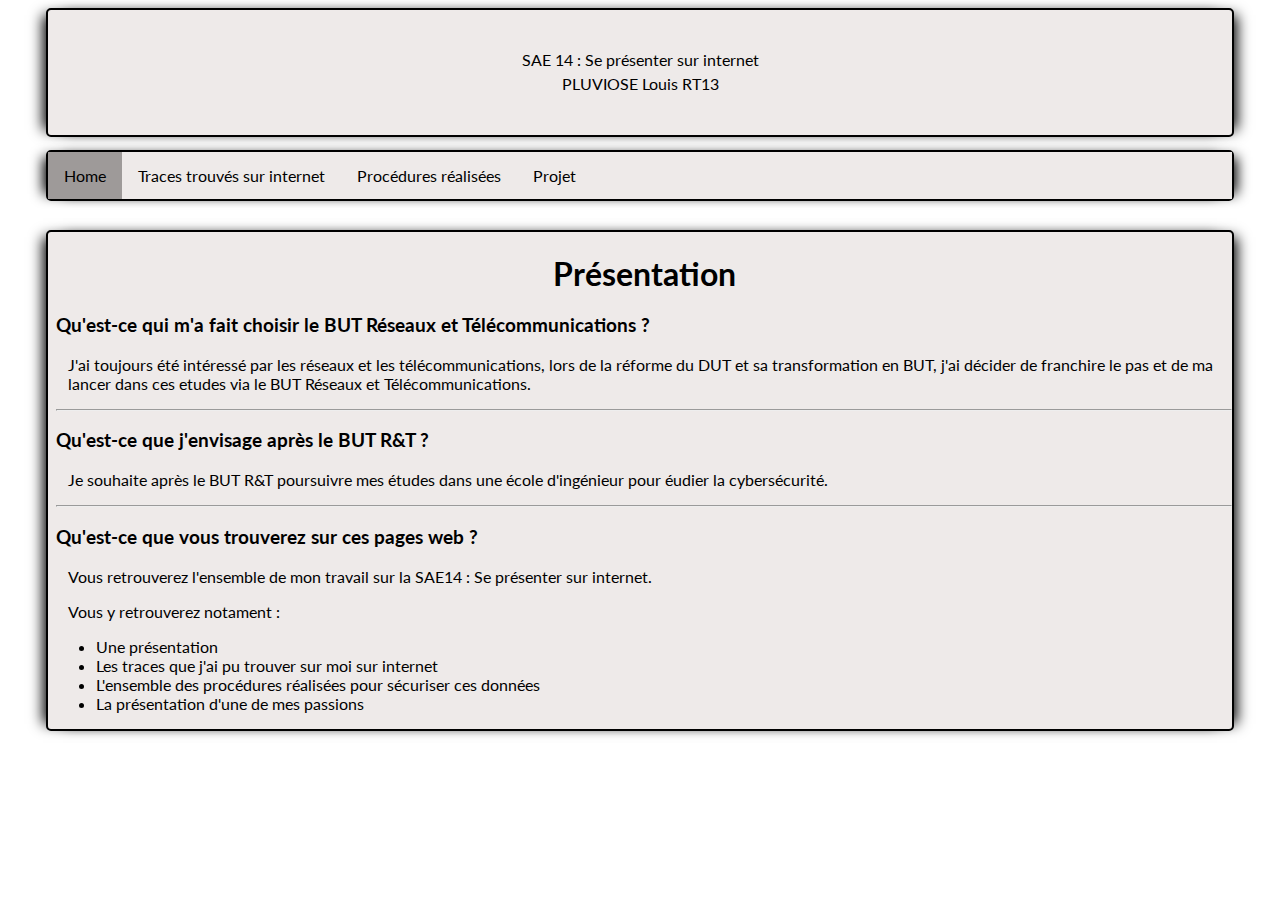
==== index.html @ 4d12fa5d "premiere version" ====
<!DOCTYPE html>
<html>
	<head>
	<title>Page Title</title>
	<link href="index.css" rel="stylesheet">
	<link rel="preconnect" href="https://fonts.googleapis.com">
	<link rel="preconnect" href="https://fonts.gstatic.com" crossorigin>
	<link href="https://fonts.googleapis.com/css2?family=Lato&display=swap" rel="stylesheet">
	</head>
<body>
	<header class="header">
		<section id="textheader">
			SAE 14 : Se présenter sur internet
		</section>
		<section id="textheader">
			PLUVIOSE Louis RT13
		</section>
	</header>
	
	<section class="navbar">
		<ul class="navul">
			<li class="navbaritem"><a class = "navlink" id="navlink0" href="index.html">Home</a></li>
			<li class="navbaritem"><a class = "navlink" href="traces.html">Traces trouvés sur internet</a></li>
			<li class="navbaritem"><a class = "navlink" href="procedures.html">Procédures réalisées</a></li>
			<li class="navbaritem"><a class = "navlink" href="projet.html">Projet</a></li>
		</ul>
	</section>

	<section class="partie1">
		<h1>Présentation</h1>
		<h3>Qu'est-ce qui m'a fait choisir le BUT Réseaux et Télécommunications ?</h3>
		<p>J'ai toujours été intéressé par les réseaux et les télécommunications, lors de la réforme du DUT et sa transformation en BUT, j'ai décider de franchire le pas et de ma lancer dans ces etudes via le BUT Réseaux et Télécommunications.</p>
		<hr>
		<h3>Qu'est-ce que j'envisage après le BUT R&T ?</h3>
		<p>Je souhaite après le BUT R&T poursuivre mes études dans une école d'ingénieur pour éudier la cybersécurité.</p>
		<hr>
		<h3>Qu'est-ce que vous trouverez sur ces pages web ?</h3>
		<p>Vous retrouverez l'ensemble de mon travail sur la SAE14 : Se présenter sur internet.</p>
		<p>Vous y retrouverez notament :</p>
		<ul>
			<li><a class="lien" href="index.html">Une présentation</a></li>
			<li><a class="lien" href="traces.html">Les traces que j'ai pu trouver sur moi sur internet</a></li>
			<li><a class="lien" href="procedures.html">L'ensemble des procédures réalisées pour sécuriser ces données</a></li>
			<li><a class="lien" href="projet.html">La présentation d'une de mes passions</a></li>
		</ul>
	</section>

</body>
</html>
---- index.css ----
body {
	font-family: 'Lato', sans-serif;
	padding: 0% 3% 0% 3%;
}

/* Liens */

.lien:link {
    color: black;
    background-color: transparent;
    text-decoration: none;
  }
.lien:visited {
    color: black;
    background-color: transparent;
    text-decoration: none;
  }
.lien:hover {
    color: #9e9a99;
    background-color: transparent;
    text-decoration: none;
  }
.lien:active {
    color: gray;
    background-color: transparent;
    text-decoration: underline;
  }

/* header */

.header {
	background-color: #EEEAE9;
	height: calc(125px - 40px);
	padding-top: 40px;
	border: solid 2px;
	border-color: black;
	border-radius: 5px;
	font-size: 16px;
	box-shadow: -10px 0px 13px -7px #000000, 10px 0px 13px -7px #000000, 0px 0px 30px 1px rgba(0,0,0,0);
}

#textheader  {
	text-align: center;
	margin: 0px 0px 5px 0px;
}

/* navbar */

.navbar {
	margin-top: 12.5px;
	border: solid 2px;
	border-color: black;
	border-radius: 5px;
	box-shadow: -10px 0px 13px -7px #000000, 10px 0px 13px -7px #000000, 0px 0px 30px 1px rgba(0,0,0,0);
}

.navul {
  list-style-type: none;
  margin: 0;
  padding: 0;
  overflow: hidden;
  background-color: #EEEAE9;
}

.navbaritem {
  float: left;
}

.navlink {
  display: block;
  color: black;
  text-align: center;
  padding: 14px 16px;
  text-decoration: none;
}

.navlink:hover {
  background-color: #e2dddc;
}

#navlink0 {
	background-color: #9e9a99;
}

/* partie 1 */

.partie1 {
	margin-top: 2.5%;
	background-color: #EEEAE9;
	border: solid 2px;
	border-color: black;
	border-radius: 5px;
	box-shadow: -10px 0px 13px -7px #000000, 10px 0px 13px -7px #000000, 0px 0px 30px 1px rgba(0,0,0,0);
	padding-left: 8px;
}

.partie1 > p {
	padding-left: 12px;
}

section > h1 {
	text-align: center;
}

section > p {
	padding-left: 12px;
}
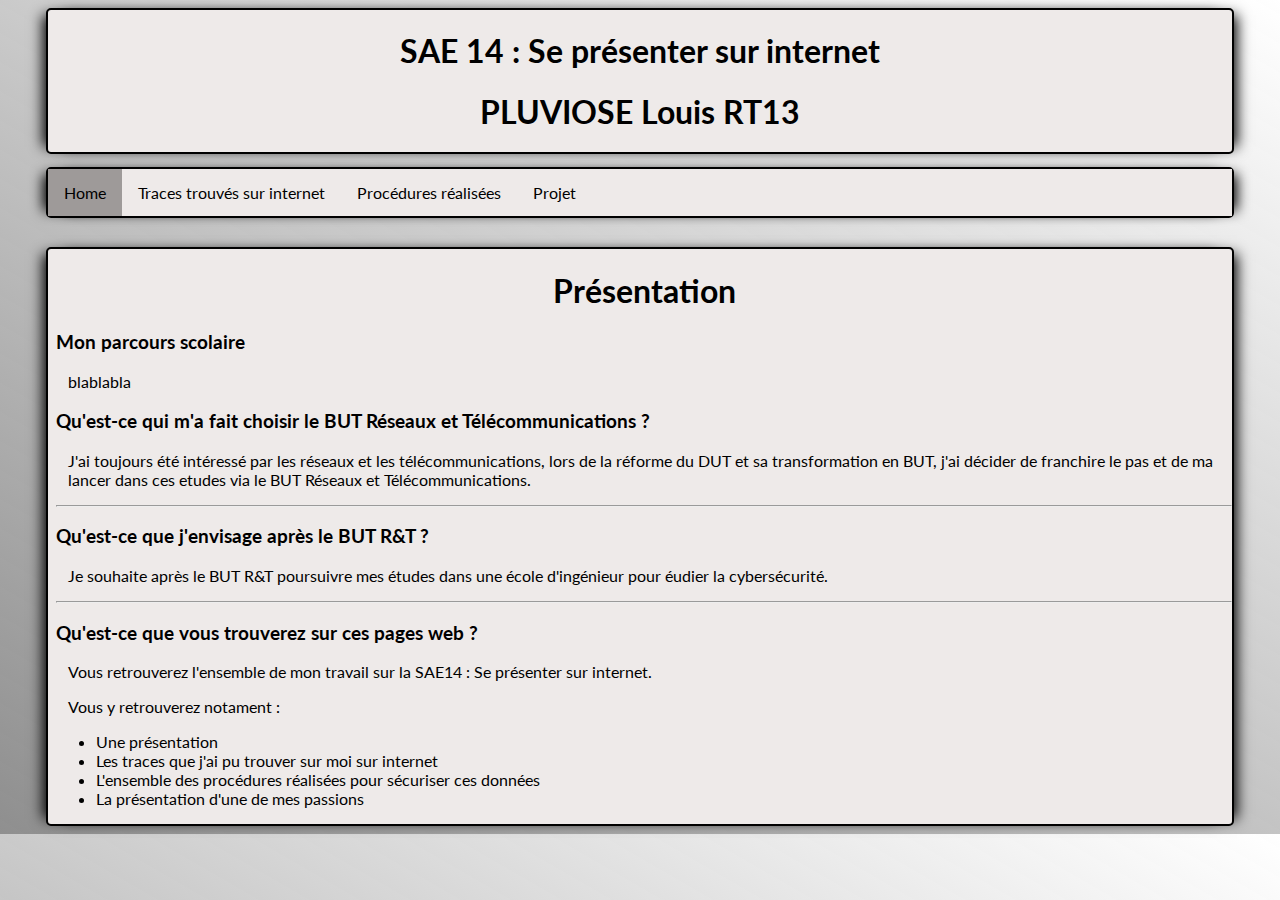
==== commit bfd995df: "Mise à jour" ====
--- a/index.html
+++ b/index.html
@@ -1,49 +1,51 @@
-<!DOCTYPE html>
-<html>
-	<head>
-	<title>Page Title</title>
-	<link href="index.css" rel="stylesheet">
-	<link rel="preconnect" href="https://fonts.googleapis.com">
-	<link rel="preconnect" href="https://fonts.gstatic.com" crossorigin>
-	<link href="https://fonts.googleapis.com/css2?family=Lato&display=swap" rel="stylesheet">
-	</head>
-<body>
-	<header class="header">
-		<section id="textheader">
-			SAE 14 : Se présenter sur internet
-		</section>
-		<section id="textheader">
-			PLUVIOSE Louis RT13
-		</section>
-	</header>
-	
-	<section class="navbar">
-		<ul class="navul">
-			<li class="navbaritem"><a class = "navlink" id="navlink0" href="index.html">Home</a></li>
-			<li class="navbaritem"><a class = "navlink" href="traces.html">Traces trouvés sur internet</a></li>
-			<li class="navbaritem"><a class = "navlink" href="procedures.html">Procédures réalisées</a></li>
-			<li class="navbaritem"><a class = "navlink" href="projet.html">Projet</a></li>
-		</ul>
-	</section>
-
-	<section class="partie1">
-		<h1>Présentation</h1>
-		<h3>Qu'est-ce qui m'a fait choisir le BUT Réseaux et Télécommunications ?</h3>
-		<p>J'ai toujours été intéressé par les réseaux et les télécommunications, lors de la réforme du DUT et sa transformation en BUT, j'ai décider de franchire le pas et de ma lancer dans ces etudes via le BUT Réseaux et Télécommunications.</p>
-		<hr>
-		<h3>Qu'est-ce que j'envisage après le BUT R&T ?</h3>
-		<p>Je souhaite après le BUT R&T poursuivre mes études dans une école d'ingénieur pour éudier la cybersécurité.</p>
-		<hr>
-		<h3>Qu'est-ce que vous trouverez sur ces pages web ?</h3>
-		<p>Vous retrouverez l'ensemble de mon travail sur la SAE14 : Se présenter sur internet.</p>
-		<p>Vous y retrouverez notament :</p>
-		<ul>
-			<li><a class="lien" href="index.html">Une présentation</a></li>
-			<li><a class="lien" href="traces.html">Les traces que j'ai pu trouver sur moi sur internet</a></li>
-			<li><a class="lien" href="procedures.html">L'ensemble des procédures réalisées pour sécuriser ces données</a></li>
-			<li><a class="lien" href="projet.html">La présentation d'une de mes passions</a></li>
-		</ul>
-	</section>
-
-</body>
+<!DOCTYPE html>
+<html>
+	<head>
+	<title>Page Title</title>
+	<link href="index.css" rel="stylesheet">
+	<link rel="preconnect" href="https://fonts.googleapis.com">
+	<link rel="preconnect" href="https://fonts.gstatic.com" crossorigin>
+	<link href="https://fonts.googleapis.com/css2?family=Lato&display=swap" rel="stylesheet">
+	</head>
+<body>
+	<header class="header">
+		<section id="textheader">
+			<h1>SAE 14 : Se présenter sur internet</h1>
+		</section>
+		<section id="textheader">
+			<h1>PLUVIOSE Louis RT13</h1>
+		</section>
+	</header>
+	
+	<section class="navbar">
+		<ul class="navul">
+			<li class="navbaritem"><a class = "navlink" id="navlink0" href="index.html">Home</a></li>
+			<li class="navbaritem"><a class = "navlink" href="traces.html">Traces trouvés sur internet</a></li>
+			<li class="navbaritem"><a class = "navlink" href="procedures.html">Procédures réalisées</a></li>
+			<li class="navbaritem"><a class = "navlink" href="projet.html">Projet</a></li>
+		</ul>
+	</section>
+
+	<section class="partie1">
+		<h1>Présentation</h1>
+		<h3>Mon parcours scolaire</h3>
+		<p>blablabla</p>
+		<h3>Qu'est-ce qui m'a fait choisir le BUT Réseaux et Télécommunications ?</h3>
+		<p>J'ai toujours été intéressé par les réseaux et les télécommunications, lors de la réforme du DUT et sa transformation en BUT, j'ai décider de franchire le pas et de ma lancer dans ces etudes via le BUT Réseaux et Télécommunications.</p>
+		<hr>
+		<h3>Qu'est-ce que j'envisage après le BUT R&T ?</h3>
+		<p>Je souhaite après le BUT R&T poursuivre mes études dans une école d'ingénieur pour éudier la cybersécurité.</p>
+		<hr>
+		<h3>Qu'est-ce que vous trouverez sur ces pages web ?</h3>
+		<p>Vous retrouverez l'ensemble de mon travail sur la SAE14 : Se présenter sur internet.</p>
+		<p>Vous y retrouverez notament :</p>
+		<ul>
+			<li><a class="lien" href="index.html">Une présentation</a></li>
+			<li><a class="lien" href="traces.html">Les traces que j'ai pu trouver sur moi sur internet</a></li>
+			<li><a class="lien" href="procedures.html">L'ensemble des procédures réalisées pour sécuriser ces données</a></li>
+			<li><a class="lien" href="projet.html">La présentation d'une de mes passions</a></li>
+		</ul>
+	</section>
+
+</body>
 </html> --- a/index.css
+++ b/index.css
@@ -1,107 +1,107 @@
-body {
-	font-family: 'Lato', sans-serif;
-	padding: 0% 3% 0% 3%;
-}
-
-/* Liens */
-
-.lien:link {
-    color: black;
-    background-color: transparent;
-    text-decoration: none;
-  }
-.lien:visited {
-    color: black;
-    background-color: transparent;
-    text-decoration: none;
-  }
-.lien:hover {
-    color: #9e9a99;
-    background-color: transparent;
-    text-decoration: none;
-  }
-.lien:active {
-    color: gray;
-    background-color: transparent;
-    text-decoration: underline;
-  }
-
-/* header */
-
-.header {
-	background-color: #EEEAE9;
-	height: calc(125px - 40px);
-	padding-top: 40px;
-	border: solid 2px;
-	border-color: black;
-	border-radius: 5px;
-	font-size: 16px;
-	box-shadow: -10px 0px 13px -7px #000000, 10px 0px 13px -7px #000000, 0px 0px 30px 1px rgba(0,0,0,0);
-}
-
-#textheader  {
-	text-align: center;
-	margin: 0px 0px 5px 0px;
-}
-
-/* navbar */
-
-.navbar {
-	margin-top: 12.5px;
-	border: solid 2px;
-	border-color: black;
-	border-radius: 5px;
-	box-shadow: -10px 0px 13px -7px #000000, 10px 0px 13px -7px #000000, 0px 0px 30px 1px rgba(0,0,0,0);
-}
-
-.navul {
-  list-style-type: none;
-  margin: 0;
-  padding: 0;
-  overflow: hidden;
-  background-color: #EEEAE9;
-}
-
-.navbaritem {
-  float: left;
-}
-
-.navlink {
-  display: block;
-  color: black;
-  text-align: center;
-  padding: 14px 16px;
-  text-decoration: none;
-}
-
-.navlink:hover {
-  background-color: #e2dddc;
-}
-
-#navlink0 {
-	background-color: #9e9a99;
-}
-
-/* partie 1 */
-
-.partie1 {
-	margin-top: 2.5%;
-	background-color: #EEEAE9;
-	border: solid 2px;
-	border-color: black;
-	border-radius: 5px;
-	box-shadow: -10px 0px 13px -7px #000000, 10px 0px 13px -7px #000000, 0px 0px 30px 1px rgba(0,0,0,0);
-	padding-left: 8px;
-}
-
-.partie1 > p {
-	padding-left: 12px;
-}
-
-section > h1 {
-	text-align: center;
-}
-
-section > p {
-	padding-left: 12px;
+body {
+	font-family: 'Lato', sans-serif;
+	padding: 0% 3% 0% 3%;
+	background: linear-gradient(30deg, rgba(0, 0, 0, 0.44) 0%, rgba(255, 255, 255, 0.65) 100%);
+}
+
+/* Liens */
+
+.lien:link {
+    color: black;
+    background-color: transparent;
+    text-decoration: none;
+  }
+.lien:visited {
+    color: black;
+    background-color: transparent;
+    text-decoration: none;
+  }
+.lien:hover {
+    color: #9e9a99;
+    background-color: transparent;
+    text-decoration: none;
+  }
+.lien:active {
+    color: gray;
+    background-color: transparent;
+    text-decoration: underline;
+  }
+
+/* header */
+
+.header {
+	background-color: #EEEAE9;
+	height: 10%;
+	border: solid 2px;
+	border-color: black;
+	border-radius: 5px;
+	font-size: 16px;
+	box-shadow: -10px 0px 13px -7px #000000, 10px 0px 13px -7px #000000, 0px 0px 30px 1px rgba(0,0,0,0);
+}
+
+#textheader  {
+	text-align: center;
+	margin: 0px 0px 5px 0px;
+}
+
+/* navbar */
+
+.navbar {
+	margin-top: 12.5px;
+	border: solid 2px;
+	border-color: black;
+	border-radius: 5px;
+	box-shadow: -10px 0px 13px -7px #000000, 10px 0px 13px -7px #000000, 0px 0px 30px 1px rgba(0,0,0,0);
+}
+
+.navul {
+  list-style-type: none;
+  margin: 0;
+  padding: 0;
+  overflow: hidden;
+  background-color: #EEEAE9;
+}
+
+.navbaritem {
+  float: left;
+}
+
+.navlink {
+  display: block;
+  color: black;
+  text-align: center;
+  padding: 14px 16px;
+  text-decoration: none;
+}
+
+.navlink:hover {
+  background-color: #e2dddc;
+}
+
+#navlink0 {
+	background-color: #9e9a99;
+}
+
+/* partie 1 */
+
+.partie1 {
+	margin-top: 2.5%;
+	background-color: #EEEAE9;
+	border: solid 2px;
+	border-color: black;
+	border-radius: 5px;
+	box-shadow: -10px 0px 13px -7px #000000, 10px 0px 13px -7px #000000, 0px 0px 30px 1px rgba(0,0,0,0);
+	padding-left: 8px;
+}
+
+.partie1 > p {
+	padding-left: 12px;
+}
+
+section > h1 {
+	text-align: center;
+}
+
+section > p {
+	padding-left: 12px;
 }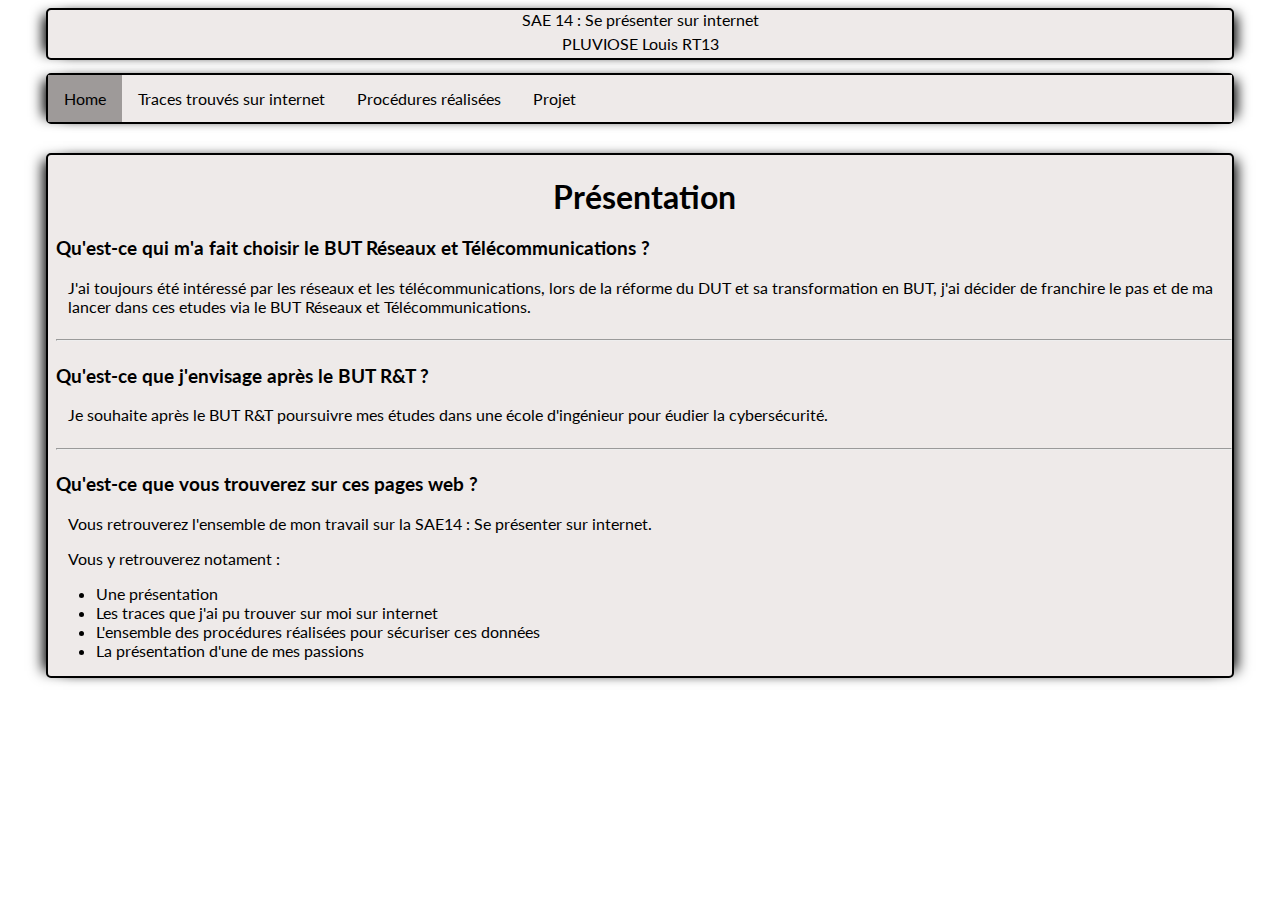
==== commit 97791d40: "V2" ====
--- a/index.html
+++ b/index.html
@@ -10,10 +10,10 @@
 <body>
 	<header class="header">
 		<section id="textheader">
-			<h1>SAE 14 : Se présenter sur internet</h1>
+			SAE 14 : Se présenter sur internet
 		</section>
 		<section id="textheader">
-			<h1>PLUVIOSE Louis RT13</h1>
+			PLUVIOSE Louis RT13
 		</section>
 	</header>
 	
@@ -28,8 +28,6 @@
 
 	<section class="partie1">
 		<h1>Présentation</h1>
-		<h3>Mon parcours scolaire</h3>
-		<p>blablabla</p>
 		<h3>Qu'est-ce qui m'a fait choisir le BUT Réseaux et Télécommunications ?</h3>
 		<p>J'ai toujours été intéressé par les réseaux et les télécommunications, lors de la réforme du DUT et sa transformation en BUT, j'ai décider de franchire le pas et de ma lancer dans ces etudes via le BUT Réseaux et Télécommunications.</p>
 		<hr>
--- a/index.css
+++ b/index.css
@@ -1,8 +1,38 @@
 body {
 	font-family: 'Lato', sans-serif;
 	padding: 0% 3% 0% 3%;
-	background: linear-gradient(30deg, rgba(0, 0, 0, 0.44) 0%, rgba(255, 255, 255, 0.65) 100%);
 }
+
+hr {
+    margin: 2% 0% 2% 0%;
+}
+
+.hautdepage {
+    width: 48px;
+    height: 48px;
+    position: fixed;
+    bottom: 4px;
+    right: 4px;
+    transform: rotate(-90deg);
+}
+
+/* header */
+
+.header {
+	background-color: #EEEAE9;
+	height: 10%;
+	border: solid 2px;
+	border-color: black;
+	border-radius: 5px;
+	font-size: 16px;
+	box-shadow: -10px 0px 13px -7px #000000, 10px 0px 13px -7px #000000, 0px 0px 30px 1px rgba(0,0,0,0);
+}
+
+#textheader  {
+	text-align: center;
+	margin: 0px 0px 5px 0px;
+}
+
 
 /* Liens */
 
@@ -27,22 +57,6 @@
     text-decoration: underline;
   }
 
-/* header */
-
-.header {
-	background-color: #EEEAE9;
-	height: 10%;
-	border: solid 2px;
-	border-color: black;
-	border-radius: 5px;
-	font-size: 16px;
-	box-shadow: -10px 0px 13px -7px #000000, 10px 0px 13px -7px #000000, 0px 0px 30px 1px rgba(0,0,0,0);
-}
-
-#textheader  {
-	text-align: center;
-	margin: 0px 0px 5px 0px;
-}
 
 /* navbar */
 
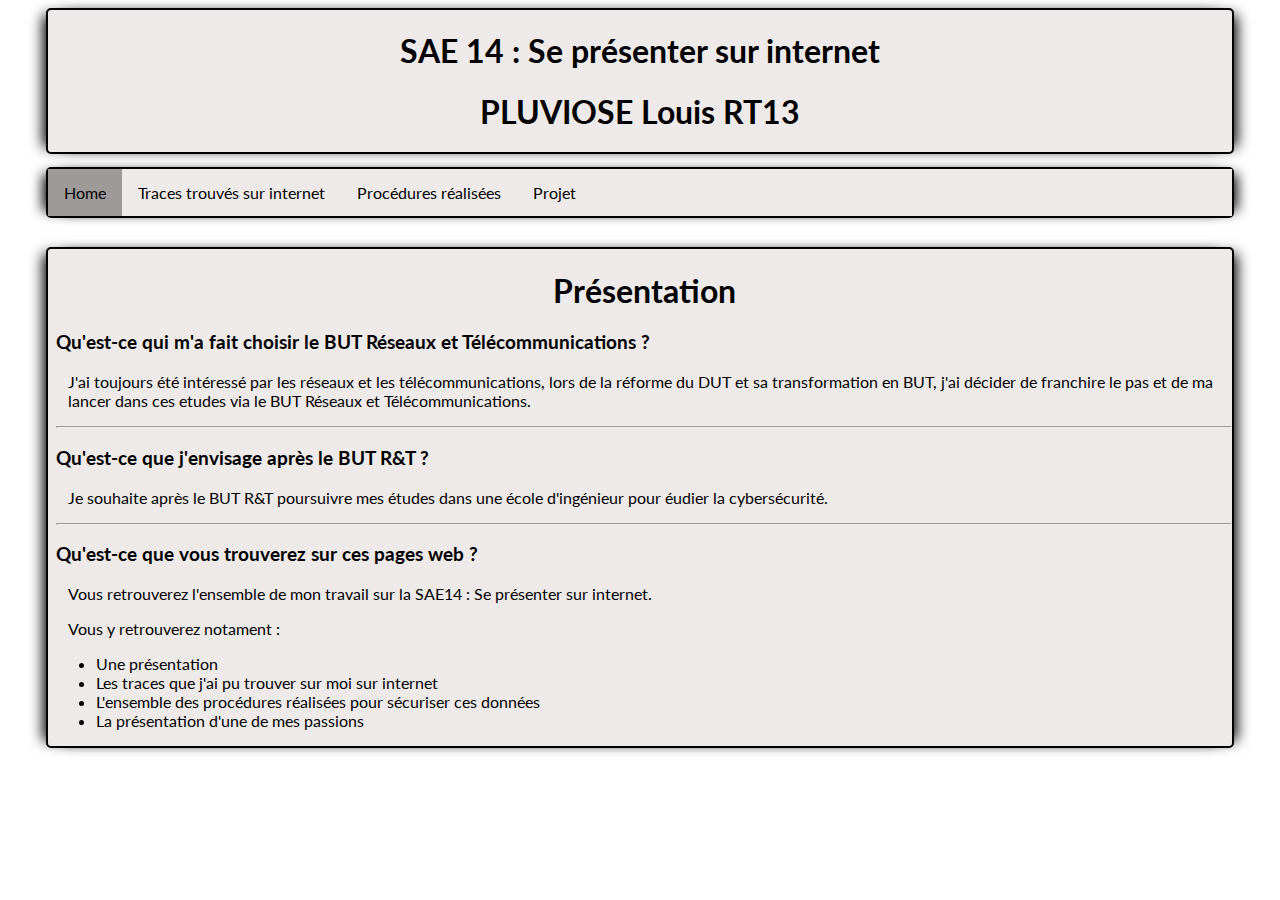
==== commit f92c2fca: "Version finale" ====
--- a/index.html
+++ b/index.html
@@ -1,19 +1,21 @@
 <!DOCTYPE html>
 <html>
 	<head>
-	<title>Page Title</title>
+	<title>SAE 14 - Pluviose Louis</title>
 	<link href="index.css" rel="stylesheet">
 	<link rel="preconnect" href="https://fonts.googleapis.com">
 	<link rel="preconnect" href="https://fonts.gstatic.com" crossorigin>
 	<link href="https://fonts.googleapis.com/css2?family=Lato&display=swap" rel="stylesheet">
 	</head>
 <body>
+	<!--Header-->
 	<header class="header">
+		<a id="hautdepage"></a>
 		<section id="textheader">
-			SAE 14 : Se présenter sur internet
+			<h1>SAE 14 : Se présenter sur internet</h1>
 		</section>
 		<section id="textheader">
-			PLUVIOSE Louis RT13
+			<h1>PLUVIOSE Louis RT13</h1>
 		</section>
 	</header>
 	
--- a/index.css
+++ b/index.css
@@ -1,19 +1,6 @@
 body {
 	font-family: 'Lato', sans-serif;
 	padding: 0% 3% 0% 3%;
-}
-
-hr {
-    margin: 2% 0% 2% 0%;
-}
-
-.hautdepage {
-    width: 48px;
-    height: 48px;
-    position: fixed;
-    bottom: 4px;
-    right: 4px;
-    transform: rotate(-90deg);
 }
 
 /* header */
